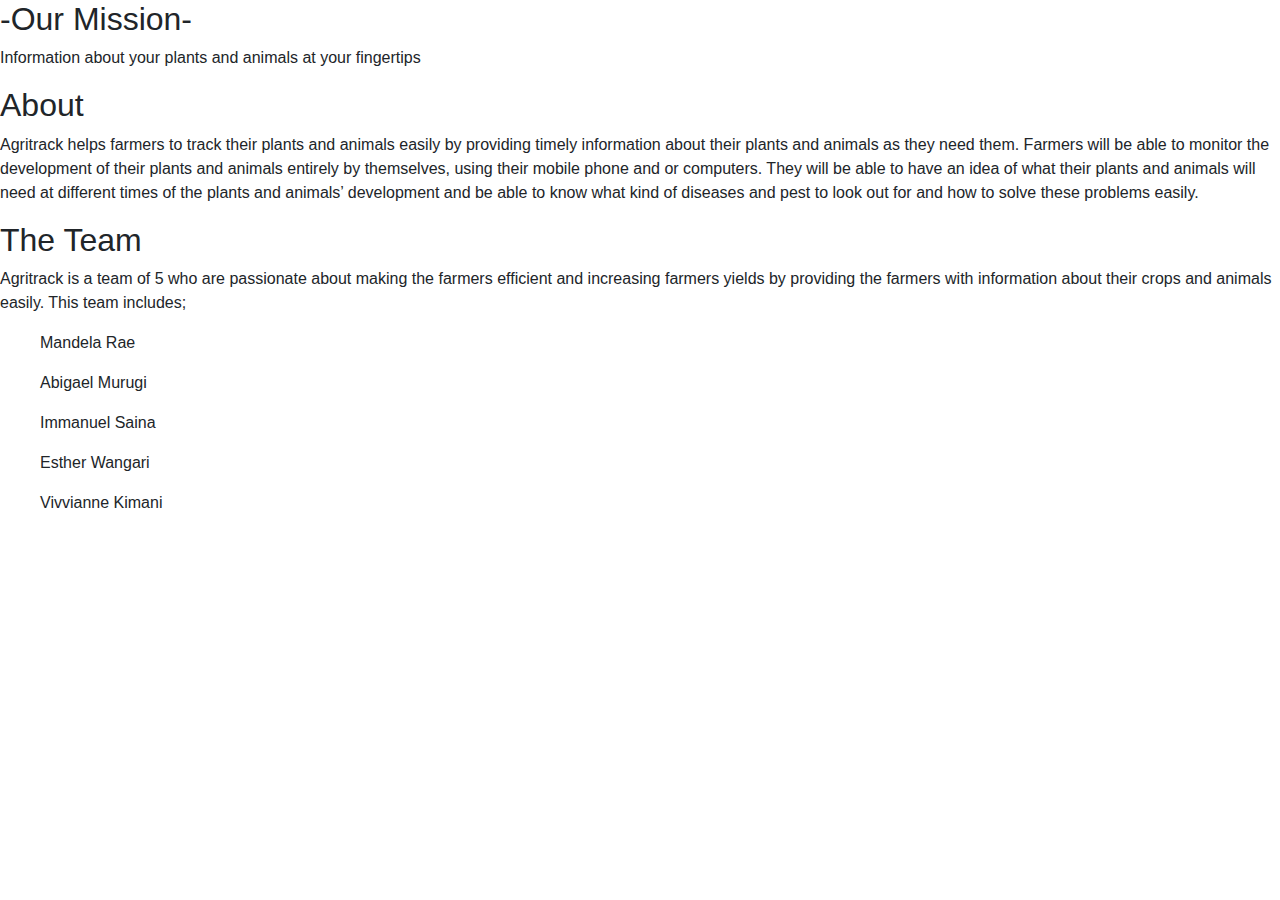
==== abt.html @ a22413cf "added the about page" ====
<!DOCTYPE html>
<html>
  <head>
    <title>Agritrack</title>
    <link rel="stylesheet" href="https://stackpath.bootstrapcdn.com/bootstrap/4.1.1/css/bootstrap.min.css">
    <link rel="stylesheet" href="https://stackpath.bootstrapcdn.com/font-awesome/4.7.0/css/font-awesome.min.css">
    <link href="https://fonts.googleapis.com/css?family=Josefin+Slab" rel="stylesheet">
    <link rel="stylesheet" href="css/styles.css">
    <script type="text/javascript" src="https://cdnjs.cloudflare.com/ajax/libs/jquery/2.1.4/jquery.js"></script>
    <script type="text/javascript" src="https://stackpath.bootstrapcdn.com/bootstrap/4.1.1/js/bootstrap.min.js"></script>
    <script src="js/scripts.js"></script>
  </head>
  <body>
    <h2>-Our Mission-</h2>
   <p>Information about your plants and animals at your fingertips
       </p>
       <h2>About</h2>
       <p>Agritrack helps farmers to track their plants and animals easily by providing timely information about their plants and animals as they need them. Farmers will be able to monitor the development of their plants and animals entirely by themselves, using their mobile phone and or computers. They will be able to have an idea of what their plants and animals will need at different times of the plants and animals’ development and be able to know what kind of diseases and pest to look out for and how to solve these problems easily.
           </p>
     <h2>The Team</h2>
     <p>Agritrack is a team of 5 who are passionate about making the farmers efficient and increasing farmers yields by providing the farmers with information about their crops and animals easily.
           This team includes;
           <ul>Mandela Rae</ul>
           <ul>Abigael Murugi</ul>
           <ul>Immanuel Saina</ul>
           <ul>Esther Wangari</ul>
           <ul>Vivvianne Kimani</ul>
           </p>

  </body>
</html>
---- css/styles.css ----
.bg-light{background-color:#62C950!important;}
.navbar-light .navbar-brand{font-size:1.5em;font-weight: 900;letter-spacing:.1rem;}
.lists ul li{list-style-type:none;}
section.background{background-image: url(../images/papaya2.jpg);height:646px;}
.cat{margin-top:50px;height:200px;}
.dropbtn {background-color: #4CAF50;color: white;padding: 16px;font-size: 16px;border: none;}
.dropdown {position: relative;display: inline-block;}
/* Dropdown Content (Hidden by Default) */
.dropdown-content {display: none;position: absolute;background-color: #f1f1f1;min-width: 160px;box-shadow: 0px 8px 16px 0px rgba(0,0,0,0.2);z-index: 1;}
/* Links inside the dropdown */
.dropdown-content a {color: black;padding: 12px 16px;text-decoration: none;display: block;}
/* Change color of dropdown links on hover */
.dropdown-content a:hover {background-color: #ddd;}
/* Show the dropdown menu on hover */
.dropdown:hover .dropdown-content {display: block;}
/* Change the background color of the dropdown button when the dropdown content is shown */
.dropdown:hover .dropbtn {background-color: #3e8e41;}
.text{text-align: center;font-size:3em;}
footer{background-color:#C47F15;padding-top:50px;padding-bottom:50px;}
.temp{min-height:200px;}
.thanks{font-size:1.2em;font-weight:600;color:#c8c8c8;}
.contacts{font-weight:700;font-size:1.5em;}



/* Full-width input fields */
.input input[type=text], input[type=password] {
    width: 50%;
    padding: 12px 20px;
    margin: 8px 0;
    display: inline-block;
    border: 1px solid #ccc;
    box-sizing: border-box;
}

/* Set a style for all buttons */
.btn button {
    background-color: #4CAF50;
    color: white;
    padding: 14px 20px;
    margin: 8px 0;
    border: none;
    cursor: pointer;
    width: 50%;
}

.btn button:hover {
    opacity: 0.8;
}

/* Extra styles for the cancel button */
.cancelbtn {
    width: auto;
    padding: 10px 18px;
    background-color: #f44336;
}

/* Center the image and position the close button */
.imgcontainer {
    text-align: center;
    margin: 24px 0 12px 0;
    position: relative;
}

img.avatar {
    width: 20%;
    border-radius: 30%;
}

.container {
    padding: 16px;
}

span.psw {
    float: right;
    padding-top: 16px;
}

/* The Modal (background) */
.modal {
    display: none; /* Hidden by default */
    position: fixed; /* Stay in place */
    z-index: 1; /* Sit on top */
    left: 0;
    top: 0;
    width: 100%; /* Full width */
    height: 100%; /* Full height */
    overflow: auto; /* Enable scroll if needed */
    background-color: rgb(0,0,0); /* Fallback color */
    background-color: rgba(0,0,0,0.4); /* Black w/ opacity */
    padding-top: 60px;
}

/* Modal Content/Box */
.modal-content {
    background-color: #fefefe;
    margin: 5% auto 15% auto; /* 5% from the top, 15% from the bottom and centered */
    border: 1px solid #888;
    width: 80%; /* Could be more or less, depending on screen size */
}

/* The Close Button (x) */
.close {
    position: absolute;
    right: 25px;
    top: 0;
    color: #000;
    font-size: 35px;
    font-weight: bold;
}

.close:hover,
.close:focus {
    color: red;
    cursor: pointer;
}

/* Add Zoom Animation */
.animate {
    -webkit-animation: animatezoom 0.6s;
    animation: animatezoom 0.6s
}

@-webkit-keyframes animatezoom {
    from {-webkit-transform: scale(0)}
    to {-webkit-transform: scale(1)}
}

@keyframes animatezoom {
    from {transform: scale(0)}
    to {transform: scale(1)}
}

/* Change styles for span and cancel button on extra small screens */
@media screen and (max-width: 300px) {
    span.psw {
       display: block;
       float: none;
    }
    .cancelbtn {
       width: 50%;
    }
}
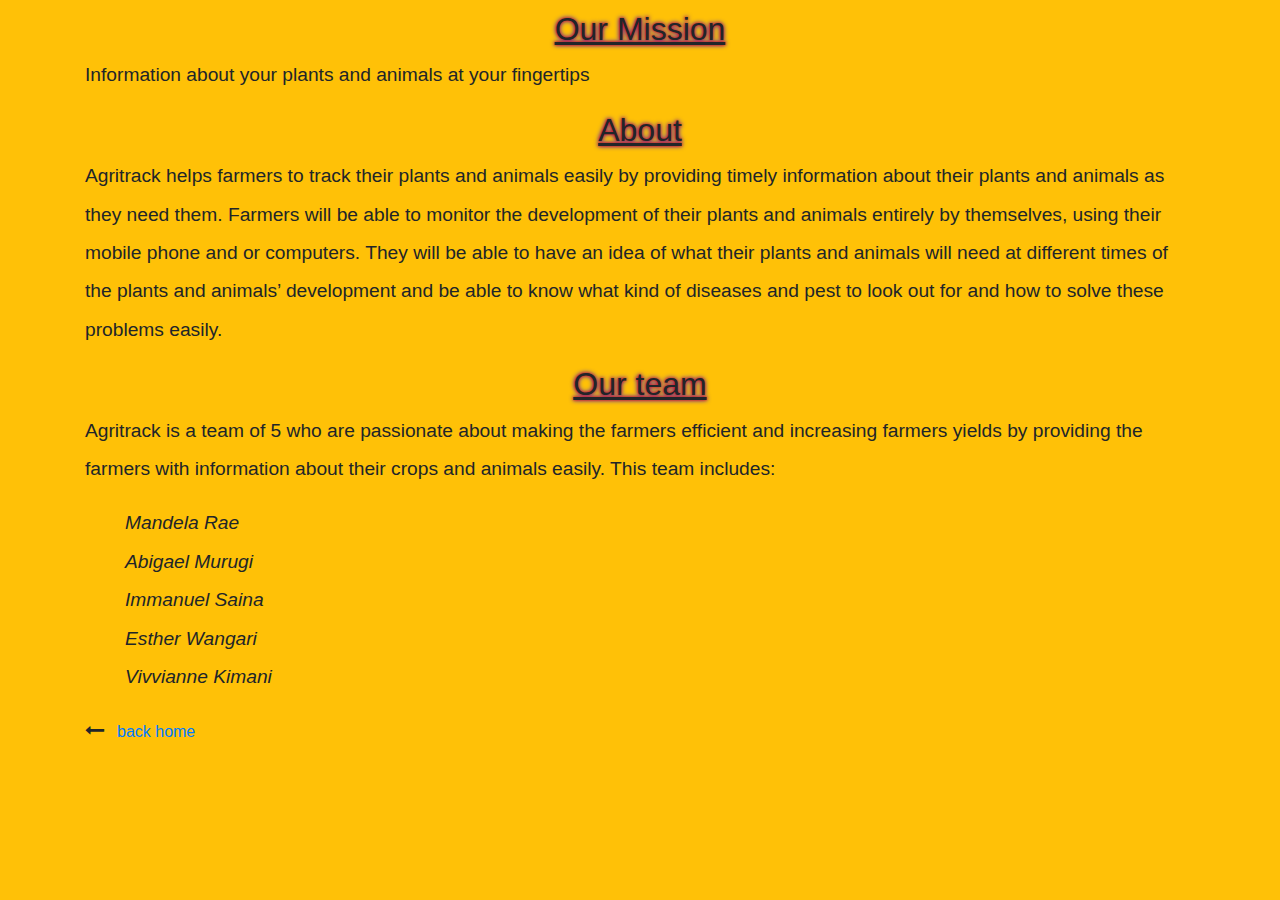
==== commit b9faa8af: "styled our about page" ====
--- a/abt.html
+++ b/abt.html
@@ -5,27 +5,34 @@
     <link rel="stylesheet" href="https://stackpath.bootstrapcdn.com/bootstrap/4.1.1/css/bootstrap.min.css">
     <link rel="stylesheet" href="https://stackpath.bootstrapcdn.com/font-awesome/4.7.0/css/font-awesome.min.css">
     <link href="https://fonts.googleapis.com/css?family=Josefin+Slab" rel="stylesheet">
-    <link rel="stylesheet" href="css/styles.css">
+    <link rel="stylesheet" href="css/abt.css">
     <script type="text/javascript" src="https://cdnjs.cloudflare.com/ajax/libs/jquery/2.1.4/jquery.js"></script>
     <script type="text/javascript" src="https://stackpath.bootstrapcdn.com/bootstrap/4.1.1/js/bootstrap.min.js"></script>
     <script src="js/scripts.js"></script>
   </head>
   <body>
-    <h2>-Our Mission-</h2>
-   <p>Information about your plants and animals at your fingertips
-       </p>
-       <h2>About</h2>
-       <p>Agritrack helps farmers to track their plants and animals easily by providing timely information about their plants and animals as they need them. Farmers will be able to monitor the development of their plants and animals entirely by themselves, using their mobile phone and or computers. They will be able to have an idea of what their plants and animals will need at different times of the plants and animals’ development and be able to know what kind of diseases and pest to look out for and how to solve these problems easily.
-           </p>
-     <h2>The Team</h2>
-     <p>Agritrack is a team of 5 who are passionate about making the farmers efficient and increasing farmers yields by providing the farmers with information about their crops and animals easily.
-           This team includes;
-           <ul>Mandela Rae</ul>
-           <ul>Abigael Murugi</ul>
-           <ul>Immanuel Saina</ul>
-           <ul>Esther Wangari</ul>
-           <ul>Vivvianne Kimani</ul>
-           </p>
-
+    <div class="container">
+      <div class="head">
+      <h2>Our Mission</h2>
+      <p>Information about your plants and animals at your fingertips</p>
+    </div>
+    <div class="about">
+         <h2>About</h2>
+         <p>Agritrack helps farmers to track their plants and animals easily by providing timely information about their plants and animals as they need them. Farmers will be able to monitor the development of their plants and animals entirely by themselves, using their mobile phone and or computers. They will be able to have an idea of what their plants and animals will need at different times of the plants and animals’ development and be able to know what kind of diseases and pest to look out for and how to solve these problems easily.</p>
+    </div>
+    <div class="team">
+       <h2>Our team</h2>
+       <p>Agritrack is a team of 5 who are passionate about making the farmers efficient and increasing farmers yields by providing the farmers with information about their crops and animals easily.
+             This team includes:</p>
+            <ul>
+             <li>Mandela Rae</li>
+             <li>Abigael Murugi</li>
+             <li>Immanuel Saina</li>
+             <li>Esther Wangari</li>
+             <li>Vivvianne Kimani</li>
+           </ul>
+    </div>
+    <i class="fa fa-long-arrow-left" aria-hidden="true"></i><a href="index.html" class="btn">back home</a>
+    </div>
   </body>
 </html>
--- a/css/abt.css
+++ b/css/abt.css
@@ -0,0 +1,6 @@
+body{background-color:#ffc107;line-height: 2;font-size:1.2em;}
+.head{padding-top:10px;}
+.head h2{text-align: center;text-decoration: underline;text-shadow: 0 0 3px #FF0000, 0 0 5px #0000FF;}
+.about h2{text-align: center;text-decoration: underline;text-shadow: 0 0 3px #FF0000, 0 0 5px #0000FF;}
+.team h2{text-align: center;text-decoration: underline;text-shadow: 0 0 3px #FF0000, 0 0 5px #0000FF;}
+.team ul li {font-style: italic;list-style-type:none;font-weight: 500;}
